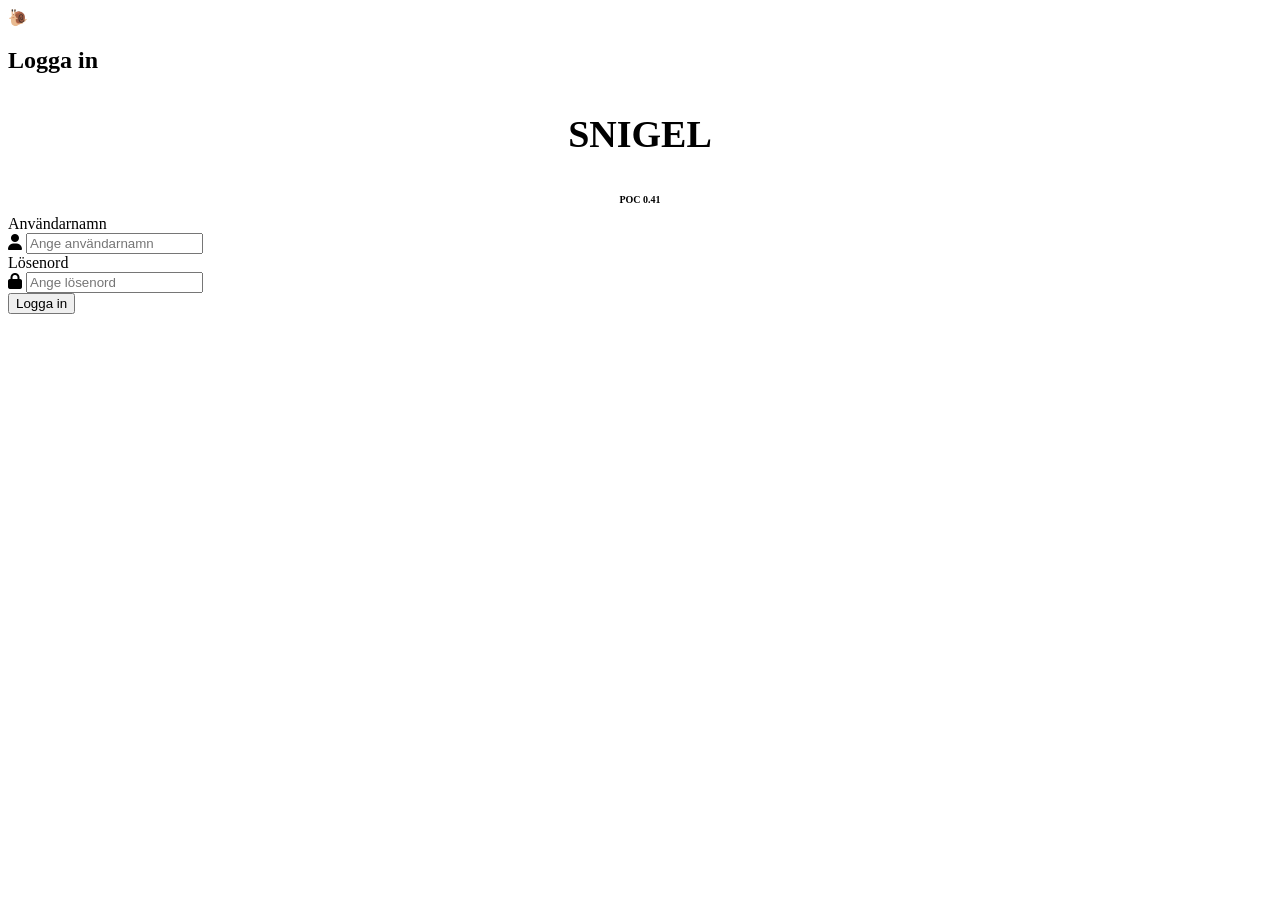
==== planera.html @ 5fd0d65b "Add files via upload" ====
<!DOCTYPE html>
<html lang="sv">
<head>
    <meta charset="utf-8" />
    <meta name="viewport" content="width=device-width,initial-scale=1" />
    <title>Planering av hastighetsnedsättning</title>
    <link rel="stylesheet" href="style.css">
    <script id="xmlData" type="text/xml">
		<data>
			<taglangd>
				<option value="Hel (95)">Hel (95)</option>
				<option value="Front (95)">Front (95)</option>
				<option value="Ja (M11)">Ja (M11)</option>
				<option value="Nej (M11)">Nej (M11)</option>
			</taglangd>
			<axellast>
				<option value="All (HNS gäller för alla fordon) (95)">All (HNS gäller för alla fordon) (95)</option>
				<option value="A - STAX 16 ton - STVM 5 ton/m (95)">A - STAX 16 ton - STVM 5 ton/m (95)</option>
				<option value="HS17 STAX 17 ton (95)">HS17 STAX 17 ton (95)</option>
				<option value="B1 - STAX 18 ton - STVM 5 ton/m (95)">B1 - STAX 18 ton - STVM 5 ton/m (95)</option>
				<option value="B2 - STAX 18 ton - STVM 6,4 ton/m (95)">B2 - STAX 18 ton - STVM 6,4 ton/m (95)</option>
				<option value="C2 - STAX 20 ton - STVM 6,4 ton/m (95)">C2 - STAX 20 ton - STVM 6,4 ton/m (95)</option>
				<option value="C3 - STAX 20 ton - STVM 7,2 ton/m (95)">C3 - STAX 20 ton - STVM 7,2 ton/m (95)</option>
				<option value="D2 - STAX 22,5 ton - STVM 6,4 ton/m (95)">D2 - STAX 22,5 ton - STVM 6,4 ton/m (95)</option>
				<option value="D3 - STAX 22,5 ton - STVM 7,2 ton/m (95)">D3 - STAX 22,5 ton - STVM 7,2 ton/m (95)</option>
				<option value="D4 - STAX 22,5 ton - STVM 8 ton/m (95)">D4 - STAX 22,5 ton - STVM 8 ton/m (95)</option>
				<option value="D4XL - STAX 22,5 ton - STVM 7,4 ton/m (95)">D4XL - STAX 22,5 ton - STVM 7,4 ton/m (95)</option>
				<option value="E4 - STAX 25 ton - STVM 8,8 ton/m (95)">E4 - STAX 25 ton - STVM 8,8 ton/m (95)</option>
				<option value="E5 - STAX 25 ton - STVM 10 ton/m (95)">E5 - STAX 25 ton - STVM 10 ton/m (95)</option>
				<option value="All (M11)">All (M11)</option>
			</axellast>
			<riktning>
				<option>Båda riktningar</option>
				<option>Norrgående</option>
				<option>Södergående</option>
			</riktning>

    </data>
    </script>
</head>
<body id="planera-page"></div><div class="card">

<div class="nav-menu">
    <a href="home.html">⬅ Tillbaka</a>
    
    <div id="user-display" style="font-size: 0.9em; color: #666;"></div> 
</div>

    <h1>Planering av hastighetsnedsättning</h1>

    <form id="hnsForm">
        <div class="grid">
            <div>
    <label for="planerare">Planerare *</label>
    <input id="planerare" name="planerare" type="text" readonly required style="background-color: #e9ecef; cursor: not-allowed;">
</div>
            <div><label for="orsak">Orsak</label><input id="orsak" name="orsak" type="text" placeholder="Ange orsak till nedsättningen"></div>
            <div><label for="from">Från (Datum & Tid) *</label><input id="from" name="from" type="datetime-local" required></div>
            <div><label for="to">Till</label><input id="to" name="to" type="text" value="Tillsvidare"></div>
            <div><label for="nedstracka">Nedsättningssträcka</label><input id="nedstracka" name="nedstracka" type="text" placeholder="Ex: DP1-DP2"></div>
            <div>
                <label>Sträcka (km)</label>
                <div class="km-row">
                    <input name="start_km" placeholder="Km" maxlength="4"><input name="start_m" placeholder="m" maxlength="3">
                    <span class="note">→</span>
                    <input name="slut_km" placeholder="Km" maxlength="4"><input name="slut_m" placeholder="m" maxlength="3">
                </div>
            </div>
            <div><label>Spår</label><input name="spar" type="text" placeholder="För vilket/vilka spår gäller nedsättningen?"></div>
            <div><label>Axellast *</label><select id="axellast" name="axellast" required><option value="">Välj...</option></select></div>
            <div><label>ETCS-kategori</label><input name="etcs" type="text" value="Alla"></div>
            <div><label>Riktning *</label><select id="riktning" name="riktning" required><option value="">Välj...</option></select></div>
            <div><label>Tåglängdsfördröjning *</label><select id="taglangd" name="taglangd" required><option value="">Välj...</option></select></div>
            <div><label>STH (km/h)</label><input name="sth" type="number" placeholder="Ange största tillåtna hastighet"></div>
            <div class="full-width"><label>Text till tåg</label><textarea name="textmeddelande">Dåligt spårläge</textarea></div>
            <div class="full-width"><label>Info till systemtekniker</label><textarea name="systeminfo" placeholder="Ange om det finns information som systemtekniker behöver få veta"></textarea></div>
        </div>

        <div class="actions">
            <button type="submit" class="btn-primary">Skicka beställning</button>
        </div>
    </form>
    
    </div>
<script type="module" src="js/app.js"></script>
</body>
</html>
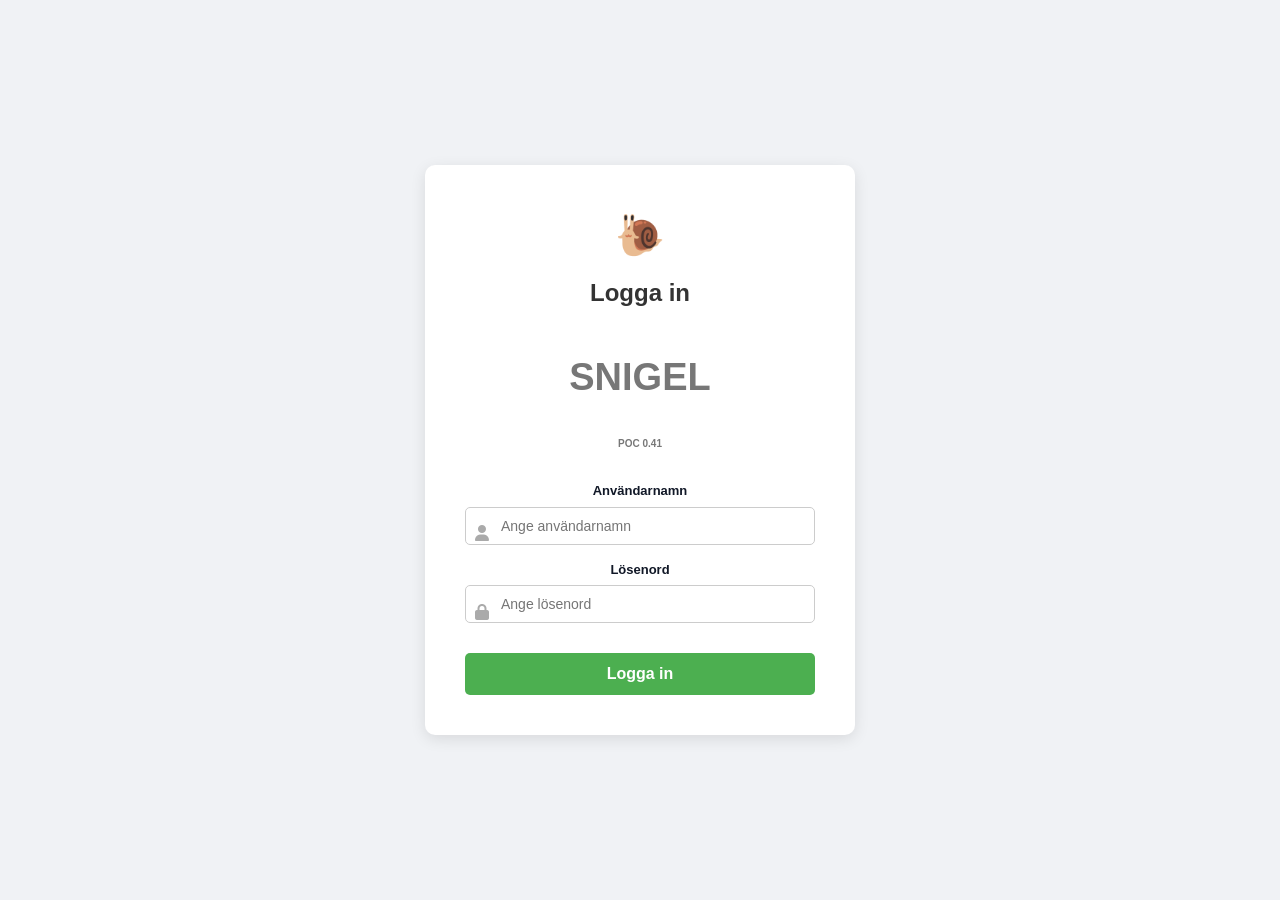
==== commit 49213808: "Update planera.html" ====
--- a/planera.html
+++ b/planera.html
@@ -5,68 +5,94 @@
     <meta name="viewport" content="width=device-width,initial-scale=1" />
     <title>Planering av hastighetsnedsättning</title>
     <link rel="stylesheet" href="style.css">
+    
+    <!-- Stilar för kartan -->
+    <style>
+        .track { stroke: #4b5563; stroke-width: 4px; stroke-linecap: round; }
+        .station-name { font-size: 16px; font-weight: bold; fill: #111827; font-family: sans-serif; letter-spacing: 1px; }
+        .distance-line { stroke-width: 2px; stroke-dasharray: 4; }
+        .distance-text { font-size: 12px; font-weight: bold; font-family: sans-serif; }
+        .range-track-line { stroke: #fbbf24; stroke-width: 8px; opacity: 0.5; }
+        .km-marker { font-size: 9px; fill: #9ca3af; text-anchor: middle; font-family: sans-serif; }
+        .symbol-label { font-size: 11px; font-weight: bold; fill: #111827; text-anchor: middle; font-family: sans-serif; }
+        .track-highlight { stroke: #0078d4; stroke-width: 2px; opacity: 0.5; }
+        .offset-line { stroke: #0078d4; stroke-width: 1.5px; stroke-dasharray: 2; }
+        .offset-text { font-size: 11px; fill: #0078d4; text-anchor: middle; font-family: sans-serif; }
+        .symbol-group { cursor: pointer; }
+    </style>
+
     <script id="xmlData" type="text/xml">
-		<data>
-			<taglangd>
-				<option value="Hel (95)">Hel (95)</option>
-				<option value="Front (95)">Front (95)</option>
-				<option value="Ja (M11)">Ja (M11)</option>
-				<option value="Nej (M11)">Nej (M11)</option>
-			</taglangd>
-			<axellast>
-				<option value="All (HNS gäller för alla fordon) (95)">All (HNS gäller för alla fordon) (95)</option>
-				<option value="A - STAX 16 ton - STVM 5 ton/m (95)">A - STAX 16 ton - STVM 5 ton/m (95)</option>
-				<option value="HS17 STAX 17 ton (95)">HS17 STAX 17 ton (95)</option>
-				<option value="B1 - STAX 18 ton - STVM 5 ton/m (95)">B1 - STAX 18 ton - STVM 5 ton/m (95)</option>
-				<option value="B2 - STAX 18 ton - STVM 6,4 ton/m (95)">B2 - STAX 18 ton - STVM 6,4 ton/m (95)</option>
-				<option value="C2 - STAX 20 ton - STVM 6,4 ton/m (95)">C2 - STAX 20 ton - STVM 6,4 ton/m (95)</option>
-				<option value="C3 - STAX 20 ton - STVM 7,2 ton/m (95)">C3 - STAX 20 ton - STVM 7,2 ton/m (95)</option>
-				<option value="D2 - STAX 22,5 ton - STVM 6,4 ton/m (95)">D2 - STAX 22,5 ton - STVM 6,4 ton/m (95)</option>
-				<option value="D3 - STAX 22,5 ton - STVM 7,2 ton/m (95)">D3 - STAX 22,5 ton - STVM 7,2 ton/m (95)</option>
-				<option value="D4 - STAX 22,5 ton - STVM 8 ton/m (95)">D4 - STAX 22,5 ton - STVM 8 ton/m (95)</option>
-				<option value="D4XL - STAX 22,5 ton - STVM 7,4 ton/m (95)">D4XL - STAX 22,5 ton - STVM 7,4 ton/m (95)</option>
-				<option value="E4 - STAX 25 ton - STVM 8,8 ton/m (95)">E4 - STAX 25 ton - STVM 8,8 ton/m (95)</option>
-				<option value="E5 - STAX 25 ton - STVM 10 ton/m (95)">E5 - STAX 25 ton - STVM 10 ton/m (95)</option>
-				<option value="All (M11)">All (M11)</option>
-			</axellast>
-			<riktning>
-				<option>Båda riktningar</option>
-				<option>Norrgående</option>
-				<option>Södergående</option>
-			</riktning>
-
-    </data>
+        <data>
+            <taglangd>
+                <option value="Hel (95)">Hel (95)</option>
+                <option value="Front (95)">Front (95)</option>
+                <option value="Ja (M11)">Ja (M11)</option>
+                <option value="Nej (M11)">Nej (M11)</option>
+            </taglangd>
+            <axellast>
+                <option value="All (HNS gäller för alla fordon) (95)">All (HNS gäller för alla fordon) (95)</option>
+                <option value="A - STAX 16 ton - STVM 5 ton/m (95)">A - STAX 16 ton - STVM 5 ton/m (95)</option>
+                <option value="HS17 STAX 17 ton (95)">HS17 STAX 17 ton (95)</option>
+                <option value="B1 - STAX 18 ton - STVM 5 ton/m (95)">B1 - STAX 18 ton - STVM 5 ton/m (95)</option>
+                <option value="B2 - STAX 18 ton - STVM 6,4 ton/m (95)">B2 - STAX 18 ton - STVM 6,4 ton/m (95)</option>
+                <option value="C2 - STAX 20 ton - STVM 6,4 ton/m (95)">C2 - STAX 20 ton - STVM 6,4 ton/m (95)</option>
+                <option value="C3 - STAX 20 ton - STVM 7,2 ton/m (95)">C3 - STAX 20 ton - STVM 7,2 ton/m (95)</option>
+                <option value="D2 - STAX 22,5 ton - STVM 6,4 ton/m (95)">D2 - STAX 22,5 ton - STVM 6,4 ton/m (95)</option>
+                <option value="D3 - STAX 22,5 ton - STVM 7,2 ton/m (95)">D3 - STAX 22,5 ton - STVM 7,2 ton/m (95)</option>
+                <option value="D4 - STAX 22,5 ton - STVM 8 ton/m (95)">D4 - STAX 22,5 ton - STVM 8 ton/m (95)</option>
+                <option value="D4XL - STAX 22,5 ton - STVM 7,4 ton/m (95)">D4XL - STAX 22,5 ton - STVM 7,4 ton/m (95)</option>
+                <option value="E4 - STAX 25 ton - STVM 8,8 ton/m (95)">E4 - STAX 25 ton - STVM 8,8 ton/m (95)</option>
+                <option value="E5 - STAX 25 ton - STVM 10 ton/m (95)">E5 - STAX 25 ton - STVM 10 ton/m (95)</option>
+                <option value="All (M11)">All (M11)</option>
+            </axellast>
+            <riktning>
+                <option>Båda riktningar</option>
+                <option>Norrgående</option>
+                <option>Södergående</option>
+            </riktning>
+        </data>
     </script>
 </head>
-<body id="planera-page"></div><div class="card">
-
-<div class="nav-menu">
-    <a href="home.html">⬅ Tillbaka</a>
-    
-    <div id="user-display" style="font-size: 0.9em; color: #666;"></div> 
-</div>
+<body id="planera-page">
+<div class="card">
+    <div class="nav-menu">
+        <a href="home.html">⬅ Tillbaka</a>
+        <div id="user-display" style="font-size: 0.9em; color: #666;"></div> 
+    </div>
 
     <h1>Planering av hastighetsnedsättning</h1>
 
     <form id="hnsForm">
         <div class="grid">
             <div>
-    <label for="planerare">Planerare *</label>
-    <input id="planerare" name="planerare" type="text" readonly required style="background-color: #e9ecef; cursor: not-allowed;">
-</div>
+                <label for="planerare">Planerare *</label>
+                <input id="planerare" name="planerare" type="text" readonly required style="background-color: #e9ecef; cursor: not-allowed;">
+            </div>
             <div><label for="orsak">Orsak</label><input id="orsak" name="orsak" type="text" placeholder="Ange orsak till nedsättningen"></div>
             <div><label for="from">Från (Datum & Tid) *</label><input id="from" name="from" type="datetime-local" required></div>
             <div><label for="to">Till</label><input id="to" name="to" type="text" value="Tillsvidare"></div>
             <div><label for="nedstracka">Nedsättningssträcka</label><input id="nedstracka" name="nedstracka" type="text" placeholder="Ex: DP1-DP2"></div>
-            <div>
+            
+            <div class="full-width">
                 <label>Sträcka (km)</label>
-                <div class="km-row">
-                    <input name="start_km" placeholder="Km" maxlength="4"><input name="start_m" placeholder="m" maxlength="3">
+                <div class="km-row" style="margin-bottom: 10px;">
+                    <input id="plan_start_km" name="start_km" placeholder="Km" maxlength="4"><input id="plan_start_m" name="start_m" placeholder="m" maxlength="3">
                     <span class="note">→</span>
-                    <input name="slut_km" placeholder="Km" maxlength="4"><input name="slut_m" placeholder="m" maxlength="3">
+                    <input id="plan_slut_km" name="slut_km" placeholder="Km" maxlength="4"><input id="plan_slut_m" name="slut_m" placeholder="m" maxlength="3">
+                </div>
+                
+                <!-- === KARTAN === -->
+                <div class="map-container" style="border: 1px solid #eaeaea; border-radius: 8px; padding: 20px; background: #fff; margin-bottom: 20px;">
+                    <div style="font-size:12px; color:#666; margin-bottom: 10px;">💡 <em>Dra med musen på kartan för att snabbt fylla i sträckan.</em></div>
+                    <div id="mapWrapper" style="width: 100%; overflow-x: auto; white-space: nowrap; padding-bottom: 10px;">
+                        <svg id="svgMap"></svg>
+                    </div>
+                    <!-- Dold men behövs för logiken i visual.js -->
+                    <div id="track-selector" style="display:none;"></div> 
                 </div>
             </div>
-            <div><label>Spår</label><input name="spar" type="text" placeholder="För vilket/vilka spår gäller nedsättningen?"></div>
+
+            <div><label>Spår</label><input id="plan_spar" name="spar" type="text" placeholder="För vilket/vilka spår gäller nedsättningen?"></div>
             <div><label>Axellast *</label><select id="axellast" name="axellast" required><option value="">Välj...</option></select></div>
             <div><label>ETCS-kategori</label><input name="etcs" type="text" value="Alla"></div>
             <div><label>Riktning *</label><select id="riktning" name="riktning" required><option value="">Välj...</option></select></div>
@@ -80,8 +106,7 @@
             <button type="submit" class="btn-primary">Skicka beställning</button>
         </div>
     </form>
-    
-    </div>
+</div>
 <script type="module" src="js/app.js"></script>
 </body>
 </html>
--- a/style.css
+++ b/style.css
@@ -0,0 +1,499 @@
+:root {
+    --bg-color: #eef2f7;
+    --card-bg: #ffffff;
+    --primary-color: #0078d4;
+    --primary-hover: #005a9e;
+    --text-color: #111827;
+    --text-muted: #6b7280;
+    --border-color: #dbe3ea;
+    --danger-color: #dc3545;
+    --success-color: #28a745;
+    --focus-ring: rgba(0, 120, 212, 0.12);
+}
+
+body {
+    font-family: "Segoe UI", Roboto, Helvetica, Arial, sans-serif;
+    background: var(--bg-color);
+    color: var(--text-color);
+    margin: 24px;
+    line-height: 1.5;
+}
+
+/* --- Layout & Card --- */
+.card {
+    max-width: 1100px;
+    margin: 0 auto;
+    background: var(--card-bg);
+    padding: 28px;
+    border-radius: 12px;
+    box-shadow: 0 6px 22px rgba(16, 24, 40, 0.06);
+}
+
+h1, h2 { margin-top: 0; font-weight: 600; color: #111; }
+h3 {
+    margin-top: 30px; margin-bottom: 15px;
+    font-size: 18px; border-bottom: 1px solid #eee;
+    padding-bottom: 8px;
+}
+
+/* --- Navigering --- */
+.nav-links { margin-bottom: 20px; font-size: 14px; }
+.nav-links a {
+    color: var(--primary-color);
+    text-decoration: none;
+    margin-right: 15px;
+    font-weight: 600;
+}
+.nav-links a:hover { text-decoration: underline; }
+
+.nav-menu {
+        display: flex;              /* Lägger barnen på rad */
+        justify-content: space-between; /* Knuffar isär dem: en till vänster, en till höger */
+        align-items: center;        /* Ser till att de hamnar snyggt i höjdled (mitten) */
+        padding: 10px 0;           /* Lite luft uppe och nere */
+        margin-bottom: 20px;        /* Luft under hela raden */
+    }
+
+    /* Valfritt: Gör tillbaka-länken lite snyggare */
+    .nav-menu a {
+        text-decoration: none;
+        color: #333;
+        font-weight: bold;
+    }
+    .nav-menu a:hover {
+        text-decoration: underline;
+    }
+
+
+
+
+/* --- Grid & Formulär --- */
+.grid { display: grid; grid-template-columns: repeat(2, 1fr); gap: 18px 28px; }
+.full-width { grid-column: 1 / -1; }
+
+label { display: block; margin-bottom: 6px; font-size: 13px; font-weight: 600; }
+
+input, select, textarea {
+    width: 100%;
+    padding: 10px 12px;
+    border-radius: 8px;
+    border: 1px solid var(--border-color);
+    background: #fff;
+    font-size: 14px;
+    box-sizing: border-box;
+    font-family: inherit;
+    margin-bottom: 15px;
+}
+
+input:focus, select:focus, textarea:focus {
+    outline: none;
+    border-color: var(--primary-color);
+    box-shadow: 0 0 0 4px var(--focus-ring);
+}
+
+/* Datumfält-inställningar */
+input[type="date"] {
+    cursor: pointer;
+    position: relative;
+}
+
+textarea { min-height: 100px; resize: vertical; }
+
+/* --- Knappar --- */
+.actions { display: flex; gap: 12px; margin-top: 18px; align-items: center; }
+.footer-row { margin-top: 40px; border-top: 1px solid #eee; padding-top: 20px; display: flex; justify-content: flex-end; gap: 10px; }
+
+button {
+    padding: 10px 18px;
+    border-radius: 6px;
+    border: none;
+    cursor: pointer;
+    font-size: 14px;
+    font-weight: 600;
+    transition: background 0.2s;
+}
+
+.btn-primary { background: var(--primary-color); color: white; }
+.btn-primary:hover { background: var(--primary-hover); }
+
+.btn-ghost { background: transparent; border: 1px solid var(--border-color); color: var(--text-color); }
+.btn-ghost:hover { background: #f8f9fa; border-color: #c7d0d9; }
+
+.btn-danger { color: var(--danger-color); border-color: var(--danger-color); }
+.btn-danger:hover { background: #fff5f5; }
+
+.btn-success { background: var(--success-color); color: white; }
+
+/* --- Tabeller --- */
+.control-table { width: 100%; border-collapse: separate; border-spacing: 0 4px; margin-top: 10px; }
+.control-table th { text-align: left; font-size: 13px; color: #555; padding: 0 4px 8px; vertical-align: bottom; }
+.control-table td { vertical-align: top; padding: 0 4px; }
+.control-table .label-cell { white-space: nowrap; width: 1%; padding-top: 9px; font-weight: 600; }
+
+/* --- Listor (Radera-sidan) --- */
+.delete-list { list-style: none; padding: 0; }
+.delete-item {
+    background: #fff; border: 1px solid var(--border-color);
+    padding: 15px; border-radius: 8px; margin-bottom: 10px;
+    display: flex; justify-content: space-between; align-items: center;
+}
+.item-title { font-weight: 600; display: block; }
+.item-meta { font-size: 13px; color: var(--text-muted); }
+
+/* --- Helpers --- */
+.note { color: var(--text-muted); font-size: 13px; }
+.km-row { display: flex; gap: 8px; align-items: center; }
+.km-row input { width: 120px; }
+#errorLog, #passerarText { display: none; padding: 15px; border-radius: 8px; margin-bottom: 20px; font-size: 13px; }
+#errorLog { background: #ffe6e6; color: #cc0000; border: 1px solid #ffcccc; }
+#passerarText { background: #f9f9f9; color: #555; border: 1px solid #eee; }
+
+/* --- Responsivitet --- */
+@media (max-width: 800px) {
+    .grid { grid-template-columns: 1fr; }
+    .row { flex-direction: column; }
+}
+
+/* =========================================
+   PROFESSIONELL UTSKRIFTSDESIGN (REPORT STYLE)
+   ========================================= */
+@media print {
+    /* 1. Dölj allt som inte hör hemma i ett dokument */
+    .nav-menu, 
+    .no-print, 
+    button, 
+    .footer-row,
+    .actions,
+    #passerar, /* Gömmer själva dropdownen för "passerar" om du vill */
+    #passerarText {
+        display: none !important;
+    }
+
+    /* 2. Dokument-layout (A4) */
+    @page {
+        size: A4 portrait;
+        margin: 2cm; /* Generösa marginaler ser lyxigare ut */
+    }
+
+    body {
+        background: white !important;
+        font-family: 'Inter', 'Segoe UI', Helvetica, Arial, sans-serif !important;
+        font-size: 11pt;
+        color: #000;
+        margin: 0 !important;
+        line-height: 1.4;
+    }
+
+    /* Ta bort webb-stilen (skuggor, rundade hörn) */
+    .card, .container {
+        box-shadow: none !important;
+        border: none !important;
+        padding: 0 !important;
+        width: 100% !important;
+        max-width: 100% !important;
+    }
+
+    /* 3. Rubriker - Snygg och strikt typografi */
+    h2 {
+        font-size: 20pt;
+        text-align: center;
+        text-transform: uppercase;
+        letter-spacing: 1px;
+        margin-bottom: 30px;
+        border-bottom: 2px solid #000;
+        padding-bottom: 15px;
+    }
+
+    h3 {
+        font-size: 14pt;
+        margin-top: 25px;
+        margin-bottom: 10px;
+        color: #333;
+        border-bottom: 1px solid #ccc;
+        padding-bottom: 5px;
+        page-break-after: avoid;
+    }
+
+    /* 4. "Grid"-sektionen (Detaljer) -> Omvandla till snygga textblock */
+    .grid {
+        display: grid !important;
+        grid-template-columns: repeat(3, 1fr) !important; /* 3 kolumner */
+        gap: 20px 30px !important; /* Luft mellan uppgifterna */
+        margin-bottom: 20px;
+    }
+
+    /* Gör om Label + Input till "Rubrik + Värde" */
+    .grid div {
+        margin-bottom: 5px;
+        page-break-inside: avoid;
+    }
+
+    label {
+        display: block;
+        font-size: 9pt;
+        color: #666 !important;
+        text-transform: uppercase;
+        letter-spacing: 0.5px;
+        margin-bottom: 2px;
+        font-weight: normal !important;
+    }
+
+    /* Magin: Gör input till fet text utan rutor */
+    input[type="text"], 
+    input[type="number"], 
+    input[type="date"], 
+    select, 
+    textarea {
+        border: none !important;
+        background: transparent !important;
+        padding: 0 !important;
+        margin: 0 !important;
+        
+        font-size: 12pt !important;
+        font-weight: 700 !important; /* Fet text för datat */
+        color: #000 !important;
+        
+        width: 100%;
+        -webkit-appearance: none;
+        -moz-appearance: none;
+        appearance: none; /* Dölj pilen på select */
+    }
+
+    /* Fixa höjden på textarea så all text syns vid utskrift */
+    textarea {
+        resize: none;
+        overflow: hidden;
+        min-height: 1.5em;
+        white-space: pre-wrap; /* Behåll radbrytningar */
+    }
+
+    /* 5. Tabeller - Modern "Ren" Look (Horisontella linjer) */
+    table {
+        width: 100% !important;
+        border-collapse: collapse !important;
+        margin-top: 15px;
+        font-size: 10pt;
+        page-break-inside: auto;
+    }
+
+    thead th {
+        background-color: transparent !important;
+        border-bottom: 2px solid #000 !important;
+        text-align: left;
+        padding: 8px 4px;
+        font-weight: 700;
+        text-transform: uppercase;
+        font-size: 9pt;
+    }
+
+    tbody td {
+        border-bottom: 1px solid #ddd !important; /* Tunn grå linje mellan rader */
+        padding: 10px 4px;
+        vertical-align: top;
+    }
+    
+    /* Ta bort sista kolumnen (soptunnan) */
+    th:last-child, td:last-child {
+        display: none !important;
+    }
+
+    /* Inputs inuti tabeller */
+    table input, table select {
+        font-size: 10pt !important;
+        font-weight: normal !important; /* Vanlig textvikt i tabeller */
+    }
+
+    /* Signatur-rutorna (Control table) */
+    .control-table {
+        margin-top: 40px;
+        page-break-inside: avoid;
+    }
+    .control-table td {
+        border: 1px solid #ccc !important; /* Behåll rutor för signaturer */
+        height: 40px; /* Plats att skriva på */
+    }
+    .control-table .label-cell {
+        background-color: #f9f9f9 !important;
+        font-weight: bold;
+        width: 25%;
+    }
+}
+
+
+
+/* --- TABELLSTABILITET (Globalt) --- */
+.route-table {
+    table-layout: fixed; 
+    width: 100%;
+    border-collapse: collapse;
+}
+
+
+
+.route-table select {
+    width: 100%;
+    box-sizing: border-box;
+    overflow: hidden;
+    white-space: nowrap;
+}
+/* --- INLOGGNINGSSIDA --- */
+
+/* Centrera allt på sidan */
+.login-page {
+    background-color: #f0f2f5;
+    display: flex;
+    justify-content: center;
+    align-items: center;
+    height: 100vh;
+    margin: 0;
+}
+
+.login-wrapper {
+    display: flex;
+    flex-direction: column;
+    align-items: center;
+    gap: 20px;
+}
+
+.login-container {
+    background: white;
+    padding: 40px;
+    border-radius: 10px;
+    box-shadow: 0 4px 15px rgba(0,0,0,0.1);
+    width: 350px;
+    text-align: center;
+}
+
+.logo-icon {
+    font-size: 40px;
+    color: #4CAF50;
+    margin-bottom: 10px;
+}
+
+.login-header h2 {
+    margin: 10px 0 5px;
+    color: #333;
+}
+
+.login-header p {
+    color: #777;
+    font-size: 0.9rem;
+    margin-bottom: 30px;
+}
+
+/* Input med ikoner */
+.input-icon-wrap {
+    position: relative;
+}
+
+.input-icon-wrap i {
+    position: absolute;
+    left: 10px;
+    top: 50%;
+    transform: translateY(-50%);
+    color: #aaa;
+}
+
+.input-icon-wrap input {
+    width: 100%;
+    padding: 10px 10px 10px 35px; /* Plats för ikonen */
+    box-sizing: border-box;
+    border: 1px solid #ccc;
+    border-radius: 5px;
+}
+
+.btn-login {
+    background-color: #4CAF50;
+    color: white;
+    padding: 12px;
+    border: none;
+    border-radius: 5px;
+    width: 100%;
+    font-size: 1rem;
+    cursor: pointer;
+    margin-top: 15px;
+    transition: background 0.3s;
+}
+
+.btn-login:hover {
+    background-color: #45a049;
+}
+
+.error-text {
+    color: #e74c3c;
+    font-size: 0.9rem;
+    margin-top: 10px;
+}
+
+/* Fusklapp styling */
+.test-users {
+    background: #e8f5e9;
+    padding: 15px;
+    border-radius: 8px;
+    font-size: 0.85rem;
+    border: 1px solid #c8e6c9;
+    color: #2e7d32;
+    text-align: left;
+    width: 350px;
+}
+.test-users ul {
+    margin: 5px 0 0
+}
+
+/* =========================================
+   TOAST NOTIFICATIONS
+   ========================================= */
+#toast-container {
+    position: fixed;
+    bottom: 20px;
+    right: 20px;
+    z-index: 9999;
+    display: flex;
+    flex-direction: column;
+    gap: 10px;
+    pointer-events: none; /* Så man kan klicka igenom om det behövs */
+}
+
+.toast {
+    min-width: 250px;
+    max-width: 400px;
+    background: var(--card-bg);
+    color: var(--text-color);
+    padding: 15px 20px;
+    border-radius: 8px;
+    box-shadow: 0 4px 15px rgba(0, 0, 0, 0.15);
+    display: flex;
+    align-items: center;
+    gap: 12px;
+    font-size: 14px;
+    font-weight: 500;
+    animation: slideIn 0.3s ease forwards;
+    border-left: 5px solid var(--primary-color);
+    pointer-events: auto;
+}
+
+/* Färgvarianter för olika typer av notiser */
+.toast-success { border-left-color: var(--success-color); }
+.toast-error { border-left-color: var(--danger-color); }
+.toast-info { border-left-color: var(--primary-color); }
+
+.toast-icon {
+    font-size: 20px;
+}
+
+.toast-message {
+    line-height: 1.4;
+    white-space: pre-wrap; /* Behåller radbrytningar från din text */
+}
+
+/* Animationer */
+@keyframes slideIn {
+    from { transform: translateX(120%); opacity: 0; }
+    to { transform: translateX(0); opacity: 1; }
+}
+
+@keyframes fadeOut {
+    from { transform: translateX(0); opacity: 1; }
+    to { transform: translateX(120%); opacity: 0; }
+}
+
